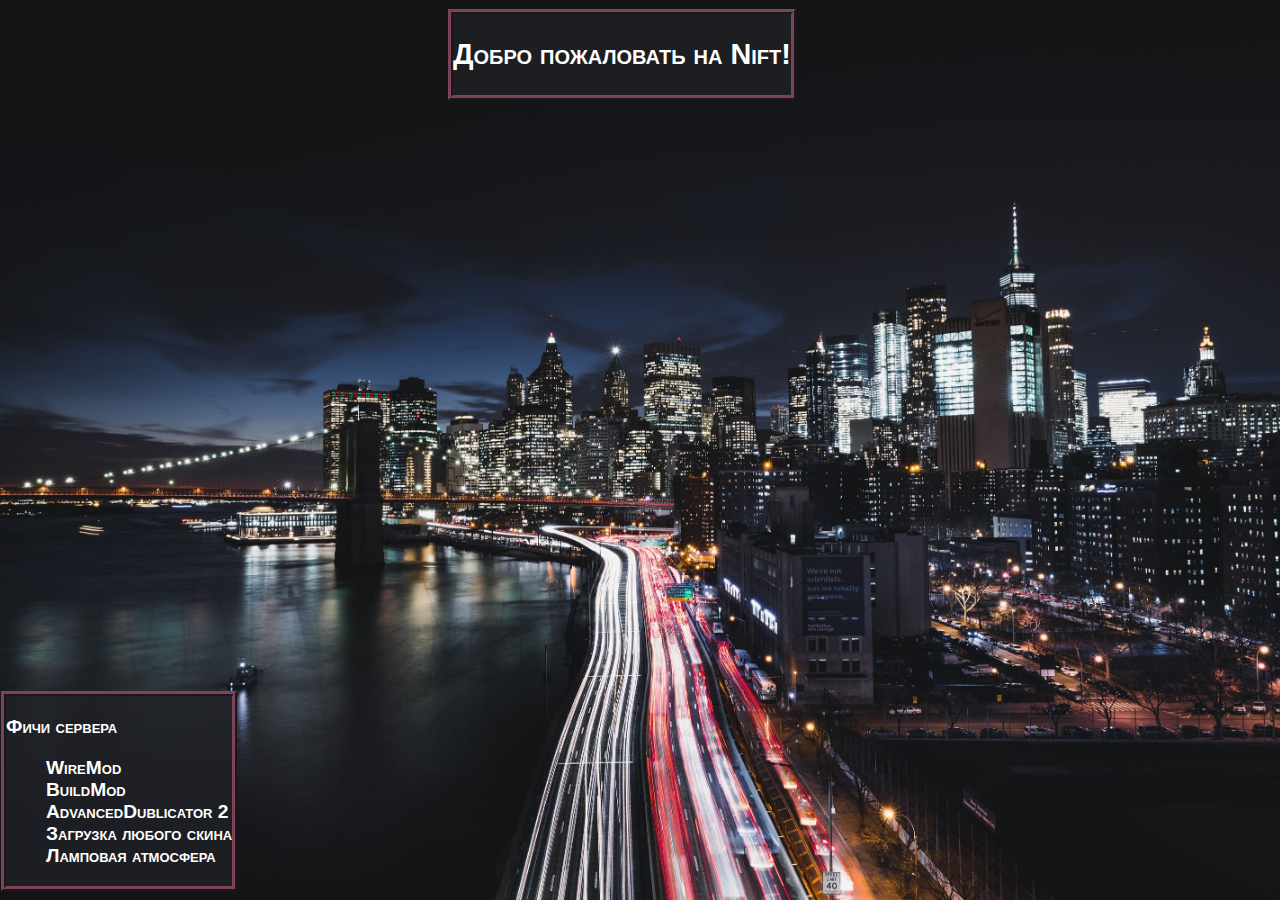
==== loading.html @ e52026d4 "Add files via upload" ====
<!doctype html>
<html lang="ru">
<head>
  <meta charset="utf-8" />
  <title>привет :)</title>
  <link rel="stylesheet" href="style.css" />
	<style>	
		body{
			
			background-image:url("fon_optimized.jpg");
			background-color: #F23869;	
			  background-repeat: no-repeat;
			  background-position: center center;
			  background-attachment: fixed;
			  -webkit-background-size: cover;
			  -moz-background-size: cover;
			  -o-background-size: cover;
			  background-size: cover;
		}
		.hello{
   			 border: 15px ridge #F23869 ;
    			background-color: #202126 ;
  			  padding-right: 35px;
   			 display: flex;
   			 flex-direction: column;
			}

		.hello img {
   		 width: 100%;
		}

		.hello p {
    		font: small-caps bold 1.2rem sans-serif;
   		 text-align: center;
		 font-color:"#F23869 ";
		}
		.text-block{	
		 border: 15px ridge #F23869 ;
		   font: small-caps bold 1.2rem sans-serif;
		   position: absolute;
  		   /* bottom: 900px; */
   		   /* right: 0px; */
  		   background-color: #202126;
 		   color: white;
 		   /* padding-left: 200px; */
 		   /* padding-right: 250px; */
		  
		}
		.text-block2{
		 border: 15px ridge #F23869 ;
		   font: small-caps bold 1.2rem sans-serif;
  		   bottom: 625px;
   		   right: 0px;
  		   background-color: #202126;
 		   color: white;
 		   /* padding-left: 20px; */
 		   /* padding-right: 20px; */
		}
		.load{
	           border: 15px ridge #F23869 ;
		   font: small-caps bold 1.2rem sans-serif;
	           position: absolute;
  		   bottom: 300px;
   		   right: 0px;
  		   background-color: #202126;
 		   color: white;
 		   /* padding-left: 20px; */
 		   /* padding-right: 20px; */
		}
		.rules{
		 border: 15px ridge #F23869 ;
		   font: small-caps bold 1.2rem sans-serif;
		   position: absolute;
  		  	bottom: 45%;
			left: 1%;
  		   background-color: #202126;
 		   color: white;
 		   /* padding-left: 40px; */
 		   /* padding-right: 40px; */
		}
		.loader {
 			 border: 16px solid #F23869; 
   			 border-top: 16px solid #F23869; 
			 border-right: 16px solid #202126;
			 border-left: 16px solid #202126;
   			 border-radius: 50%;
   			 width: 120px;
   			 height: 120px;
   			 animation: spin 2s linear infinite;
		}
		.Nift{	
		 /*border: 15px ridge #F23869 ;*/
		   border: 5px ridge #784559 ;
    	   background-color: #202126c0 ;
		   font: small-caps bold 1.2rem sans-serif;
		   position: absolute;
			top: 1%;
			left: 35%;
  		   /*background-color: #202126;*/
 		   color: white;
		}
 		 	.Nift2{	
		    border: 5px ridge #784559 ;
    	    background-color: #202126c0 ;
		    font: small-caps bold 1.2rem sans-serif;
		    position: absolute;
			bottom: 1%;
			left: 1px;
  		   /*background-color: #202126;*/
 		   color: white;
		} 
		@keyframes spin {
    		0% { transform: rotate(0deg); }
   		 100% { transform: rotate(360deg); }
		}
		
	</style>

</head>
<body>
	
	<div class="Nift">
		<h2>Добро пожаловать на Nift!</h2>
		<!--<h4>Cандбокс-сервер созданный Wesed</h4>-->
	
	</div>
	
<!--	<audio id="music" src="123.mp3" autoplay="true" preload="auto"></audio> -->

                

	<div class="Nift2"> 
	<p> Фичи сервера</p>
	<ul>
	 <li>WireMod</li>
  	  <li>BuildMod</li>
	  <li>AdvancedDublicator 2</li>
	  <li>Загрузка любого скина</li>
	  <li>Ламповая атмосфера</li>
	</ul>
	</div> 

	
	<!-- <div class="load">
	<p>Загржаемся...</p>
	<div class="loader" aligh="right"></div>
	</div> 

	 <div class="rules">
	<p>Основные правила</p>
	<ul>
	 <li>Запрещено издавать неприятные звуки в микрофон</li>
  	  <li>Запрещено нарушать работу сервера</li>
	  <li>Запрещено убивать/закрывать пропами игроков</li>
	  <li>Запрещено ограничивать возможность покинуть спавн игрокам</li>
	</ul>
	</div>-->
	
<audio id="music" autoplay="true" preload="auto"></audio>
<iframe id = "spopafi" style="border-radius:12px" width="20%" height="152" frameBorder="0" allowfullscreen="" allow="autoplay; clipboard-write; encrypted-media; fullscreen; picture-in-picture" loading="lazy"></iframe>
<script src="javasquirt.js"> </script>
</body>
---- style.css ----
header {
    height: 12.9em;
    width: 65%;
    background-color: rgb(50, 50, 50);
    background-image: url(/assets/gmexcessislandnightblurred.png);

    display: flex;
    justify-content: center;
    align-content: center;
    flex-direction: column;
}
header name {
    font-size: 50px;
    font-weight: bold;
    
    text-align: center;
    text-shadow: 1px 1px .4em black;

    color: white;
    cursor: default;
}
header name a {color: white; transition: .1s;} header name a:hover {color: rgb(200, 200, 200)}
header surname {
    font-size: 30px;
    font-weight: bold;
    
    text-align: center;
    text-shadow: 1px 1px .4em black;

    color: rgb(175, 175, 175);
    cursor: default;
}
.main{
    /* height: 12.9em; */
    width: 65%;
    background-color: rgb(50, 50, 50);
    background-image: url(/assets/gmexcessislandnightblurred.png);
    border: 5px ridge #784559 ;
    			
    display: flex;
    justify-content: center;
    align-content: center;
    flex-direction: column;
}

        	body{
			
			background-image:url("a.jpg");
			background-color: #2f2430;	
			  background-repeat: no-repeat;
			  background-position: center center;
			  background-attachment: fixed;
			  -webkit-background-size: cover;
			  -moz-background-size: cover;
			  -o-background-size: cover;
			  background-size: cover;
		}
          @import url('https://fonts.googleapis.com/css2?family=Roboto:wght@500&family=Source+Sans+Pro:wght@200;600;700&display=swap');
        .title{
            font-family: 'Roboto', sans-serif;
            color: aqua;
             border: 5px ridge #784559 ;
    			background-color: #202126c0 ;
  			  position: sticky;
                margin: auto;
                width: 65%;
   			
        }
        .rules{
            font-family: 'Source Sans Pro', sans-serif;
            color: #ffffff;
            /* border: 5px ridge #784559 ; */
    			background-color: #202126 ;
               
        }
        .infotext{
            font-family: 'Source Sans Pro', sans-serif;
            font-size: small;
            color: #b3b0b0;
        }
        .answertext{
            font-family: 'Source Sans Pro', sans-serif;
            font-size: small;
            color: #b3b0b0;
        }
                    a {
                        font-family: 'Roboto', sans-serif;
                         color: hotpink;
            
            }
        .butt{
            
            font-family: 'Source Sans Pro', sans-serif;
            color: aqua;
            border: 5px ridge #784559 ;
    			background-color: #202126 ;
                line-height: 2.5;
                padding: 0 20px;
        }
        .butt:hover {
            background-color: #3b3b3b ;
        }

        .butt:active {
            background-color: #7c7c7c ;
                box-shadow: inset -2px -2px 3px rgba(255, 255, 255, 0.6), inset 2px 2px 3px rgba(0, 0, 0, 0.6);
        }
        .butt1{
            font-family: 'Source Sans Pro', sans-serif;
            color: aqua;
            border: 5px ridge #784559 ;
            background-color: #7c7c7c ;
                box-shadow: inset -2px -2px 3px rgba(56, 56, 56, 0.6), inset 2px 2px 3px rgba(0, 0, 0, 0.6);
                line-height: 2.5;
                padding: 0 20px;
        }
        li {
    list-style-type: none;
}
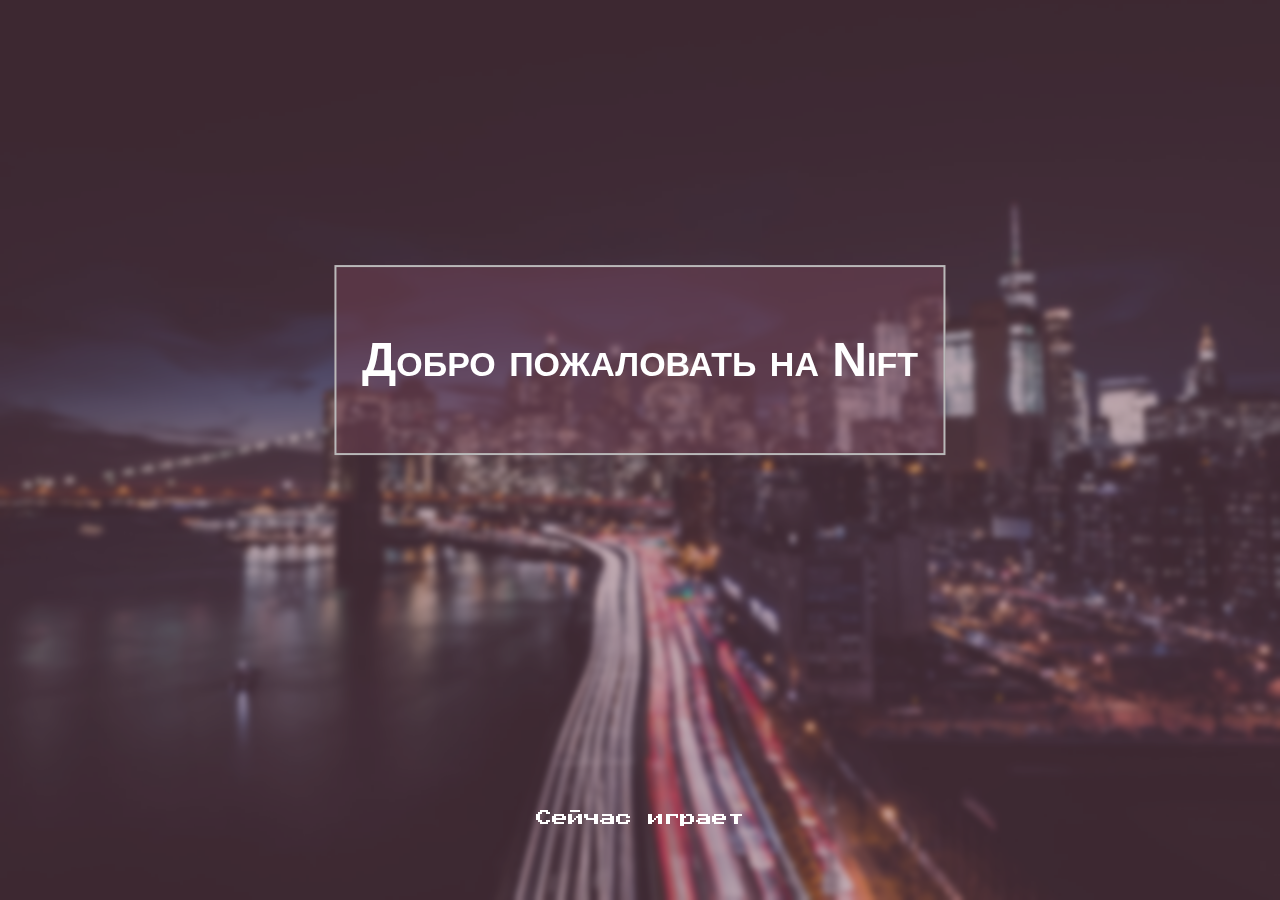
==== commit 2c29fbb5: "Add files via upload" ====
--- a/loading.html
+++ b/loading.html
@@ -1,162 +1,30 @@
-<!doctype html>
+<!DOCTYPE html>
 <html lang="ru">
-<head>
-  <meta charset="utf-8" />
-  <title>привет :)</title>
-  <link rel="stylesheet" href="style.css" />
-	<style>	
-		body{
-			
-			background-image:url("fon_optimized.jpg");
-			background-color: #F23869;	
-			  background-repeat: no-repeat;
-			  background-position: center center;
-			  background-attachment: fixed;
-			  -webkit-background-size: cover;
-			  -moz-background-size: cover;
-			  -o-background-size: cover;
-			  background-size: cover;
-		}
-		.hello{
-   			 border: 15px ridge #F23869 ;
-    			background-color: #202126 ;
-  			  padding-right: 35px;
-   			 display: flex;
-   			 flex-direction: column;
-			}
+  <head>
+    <meta charset="utf-8" />
+    <title>привет :)</title>
+    <link rel="stylesheet" href="loading.css" />
+	<link rel="preconnect" href="https://fonts.googleapis.com">
+	<link rel="preconnect" href="https://fonts.gstatic.com" crossorigin>
+	<link href="https://fonts.googleapis.com/css2?family=Press+Start+2P&family=Roboto:wght@100&display=swap" rel="stylesheet">
+  </head>
+  <body>
+	
+    <div class="blurfull">
+      <div class="title_bg">
+        <h2 class="title_text">Добро пожаловать на Nift</h2>
+      </div>
+	  <div class="title_music">
+		<p >Сейчас играет <br><br> 
+      <p  id="now-plain">  </p> 
+    </p>
+	  </div>
+	  
+    </div>
 
-		.hello img {
-   		 width: 100%;
-		}
-
-		.hello p {
-    		font: small-caps bold 1.2rem sans-serif;
-   		 text-align: center;
-		 font-color:"#F23869 ";
-		}
-		.text-block{	
-		 border: 15px ridge #F23869 ;
-		   font: small-caps bold 1.2rem sans-serif;
-		   position: absolute;
-  		   /* bottom: 900px; */
-   		   /* right: 0px; */
-  		   background-color: #202126;
- 		   color: white;
- 		   /* padding-left: 200px; */
- 		   /* padding-right: 250px; */
-		  
-		}
-		.text-block2{
-		 border: 15px ridge #F23869 ;
-		   font: small-caps bold 1.2rem sans-serif;
-  		   bottom: 625px;
-   		   right: 0px;
-  		   background-color: #202126;
- 		   color: white;
- 		   /* padding-left: 20px; */
- 		   /* padding-right: 20px; */
-		}
-		.load{
-	           border: 15px ridge #F23869 ;
-		   font: small-caps bold 1.2rem sans-serif;
-	           position: absolute;
-  		   bottom: 300px;
-   		   right: 0px;
-  		   background-color: #202126;
- 		   color: white;
- 		   /* padding-left: 20px; */
- 		   /* padding-right: 20px; */
-		}
-		.rules{
-		 border: 15px ridge #F23869 ;
-		   font: small-caps bold 1.2rem sans-serif;
-		   position: absolute;
-  		  	bottom: 45%;
-			left: 1%;
-  		   background-color: #202126;
- 		   color: white;
- 		   /* padding-left: 40px; */
- 		   /* padding-right: 40px; */
-		}
-		.loader {
- 			 border: 16px solid #F23869; 
-   			 border-top: 16px solid #F23869; 
-			 border-right: 16px solid #202126;
-			 border-left: 16px solid #202126;
-   			 border-radius: 50%;
-   			 width: 120px;
-   			 height: 120px;
-   			 animation: spin 2s linear infinite;
-		}
-		.Nift{	
-		 /*border: 15px ridge #F23869 ;*/
-		   border: 5px ridge #784559 ;
-    	   background-color: #202126c0 ;
-		   font: small-caps bold 1.2rem sans-serif;
-		   position: absolute;
-			top: 1%;
-			left: 35%;
-  		   /*background-color: #202126;*/
- 		   color: white;
-		}
- 		 	.Nift2{	
-		    border: 5px ridge #784559 ;
-    	    background-color: #202126c0 ;
-		    font: small-caps bold 1.2rem sans-serif;
-		    position: absolute;
-			bottom: 1%;
-			left: 1px;
-  		   /*background-color: #202126;*/
- 		   color: white;
-		} 
-		@keyframes spin {
-    		0% { transform: rotate(0deg); }
-   		 100% { transform: rotate(360deg); }
-		}
-		
-	</style>
-
-</head>
-<body>
-	
-	<div class="Nift">
-		<h2>Добро пожаловать на Nift!</h2>
-		<!--<h4>Cандбокс-сервер созданный Wesed</h4>-->
-	
-	</div>
-	
-<!--	<audio id="music" src="123.mp3" autoplay="true" preload="auto"></audio> -->
-
-                
-
-	<div class="Nift2"> 
-	<p> Фичи сервера</p>
-	<ul>
-	 <li>WireMod</li>
-  	  <li>BuildMod</li>
-	  <li>AdvancedDublicator 2</li>
-	  <li>Загрузка любого скина</li>
-	  <li>Ламповая атмосфера</li>
-	</ul>
-	</div> 
-
-	
-	<!-- <div class="load">
-	<p>Загржаемся...</p>
-	<div class="loader" aligh="right"></div>
-	</div> 
-
-	 <div class="rules">
-	<p>Основные правила</p>
-	<ul>
-	 <li>Запрещено издавать неприятные звуки в микрофон</li>
-  	  <li>Запрещено нарушать работу сервера</li>
-	  <li>Запрещено убивать/закрывать пропами игроков</li>
-	  <li>Запрещено ограничивать возможность покинуть спавн игрокам</li>
-	</ul>
-	</div>-->
-	
-<audio id="music" autoplay="true" preload="auto"></audio>
-<iframe id = "spopafi" style="border-radius:12px" width="20%" height="152" frameBorder="0" allowfullscreen="" allow="autoplay; clipboard-write; encrypted-media; fullscreen; picture-in-picture" loading="lazy"></iframe>
-<script src="javasquirt.js"> </script>
-</body>
+    <audio id="music" autoplay="true" preload="auto"></audio>
+    
+	<script src="javasquirt.js"></script>
+  </body>
+  
+</html>
--- a/loading.css
+++ b/loading.css
@@ -0,0 +1,246 @@
+body {
+    background-image: url("fon_optimized.jpg");
+    background-color: #f23869;
+    background-repeat: no-repeat;
+    background-position: center center;
+    background-attachment: fixed;
+    -webkit-background-size: cover;
+    -moz-background-size: cover;
+    -o-background-size: cover;
+    background-size: cover;
+    /* backdrop-filter: blur(3px); */
+    height: 100%;
+    margin: 0;
+      padding: 0;
+  }
+
+  .load {
+    border: 15px ridge #f23869;
+    font: small-caps bold 1.2rem sans-serif;
+    position: absolute;
+    bottom: 300px;
+    right: 0px;
+    background-color: #202126;
+    color: white;
+    /* padding-left: 20px; */
+    /* padding-right: 20px; */
+  }
+
+  .loader {
+    border: 16px solid #f23869;
+    border-top: 16px solid #f23869;
+    border-right: 16px solid #202126;
+    border-left: 16px solid #202126;
+    border-radius: 50%;
+    width: 120px;
+    height: 120px;
+    animation: spin 2s linear infinite;
+  }
+  /*  #784559 */
+  .blurfull {
+    background-color: #7845596b;
+    position: fixed;
+    top: 0;
+    left: 0;
+    right: 0;
+    bottom: 0;
+    backdrop-filter: blur(3px); 
+  }
+  .title_bg {
+    border: 2px;
+    border-style: solid;
+    border-color: #b9b9b9;
+    padding: 2%;
+    background-color: #7845596e;
+    position: absolute;
+    top: 40%;
+    left: 50%;
+    transform: translate(-50%, -50%);
+    /*background-color: #202126;*/
+    color: white;
+    /* backdrop-filter: blur(3px); */
+  }
+  .title_text {
+    /* font-family: 'Roboto', sans-serif; */
+    font: small-caps bold 1.2rem sans-serif;
+        font-size: xxx-large;
+    color: white;
+  }
+  
+  .title_music {
+    font-family: 'Press Start 2P', cursive;
+    font-size: medium;
+    text-align: center;
+    color: white;
+    position: fixed;
+    top: 90%;
+    left: 0%;
+    right: 0%;
+    bottom: 0%;
+  }
+  .title_music p {
+    display: inline;
+    margin: 0;
+
+    }
+@keyframes rainbow-text {
+0% {
+color: #e87d7d;
+}
+2% {
+color: #e88a7d;
+}
+4% {
+color: #e8977d;
+}
+6% {
+color: #e8a47d;
+}
+8% {
+color: #e8b07d;
+}
+10% {
+color: #e8bd7d;
+}
+12% {
+color: #e8ca7d;
+}
+14% {
+color: #e8d77d;
+}
+16% {
+color: #e8e47d;
+}
+18% {
+color: #dfe87d;
+}
+20% {
+color: #d3e87d;
+}
+22% {
+color: #c6e87d;
+}
+24% {
+color: #b9e87d;
+}
+26% {
+color: #ace87d;
+}
+28% {
+color: #9fe87d;
+}
+30% {
+color: #92e87d;
+}
+32% {
+color: #86e87d;
+}
+34% {
+color: #7de881;
+}
+36% {
+color: #7de88e;
+}
+38% {
+color: #7de89b;
+}
+40% {
+color: #7de8a8;
+}
+42% {
+color: #7de8b5;
+}
+44% {
+color: #7de8c1;
+}
+46% {
+color: #7de8ce;
+}
+48% {
+color: #7de8db;
+}
+50% {
+color: #7de8e8;
+}
+52% {
+color: #7ddbe8;
+}
+54% {
+color: #7dcee8;
+}
+56% {
+color: #7dc1e8;
+}
+58% {
+color: #7db5e8;
+}
+60% {
+color: #7da8e8;
+}
+62% {
+color: #7d9be8;
+}
+64% {
+color: #7d8ee8;
+}
+66% {
+color: #7d81e8;
+}
+68% {
+color: #867de8;
+}
+70% {
+color: #927de8;
+}
+72% {
+color: #9f7de8;
+}
+74% {
+color: #ac7de8;
+}
+76% {
+color: #b97de8;
+}
+78% {
+color: #c67de8;
+}
+80% {
+color: #d37de8;
+}
+82% {
+color: #df7de8;
+}
+84% {
+color: #e87de4;
+}
+86% {
+color: #e87dd7;
+}
+88% {
+color: #e87dca;
+}
+90% {
+color: #e87dbd;
+}
+92% {
+color: #e87db0;
+}
+94% {
+color: #e87da4;
+}
+96% {
+color: #e87d97;
+}
+98% {
+color: #e87d8a;
+}
+100% {
+color: #e87d7d;
+}
+
+}
+#now-plain {
+
+animation: rainbow-text 2.8s linear infinite;
+
+}
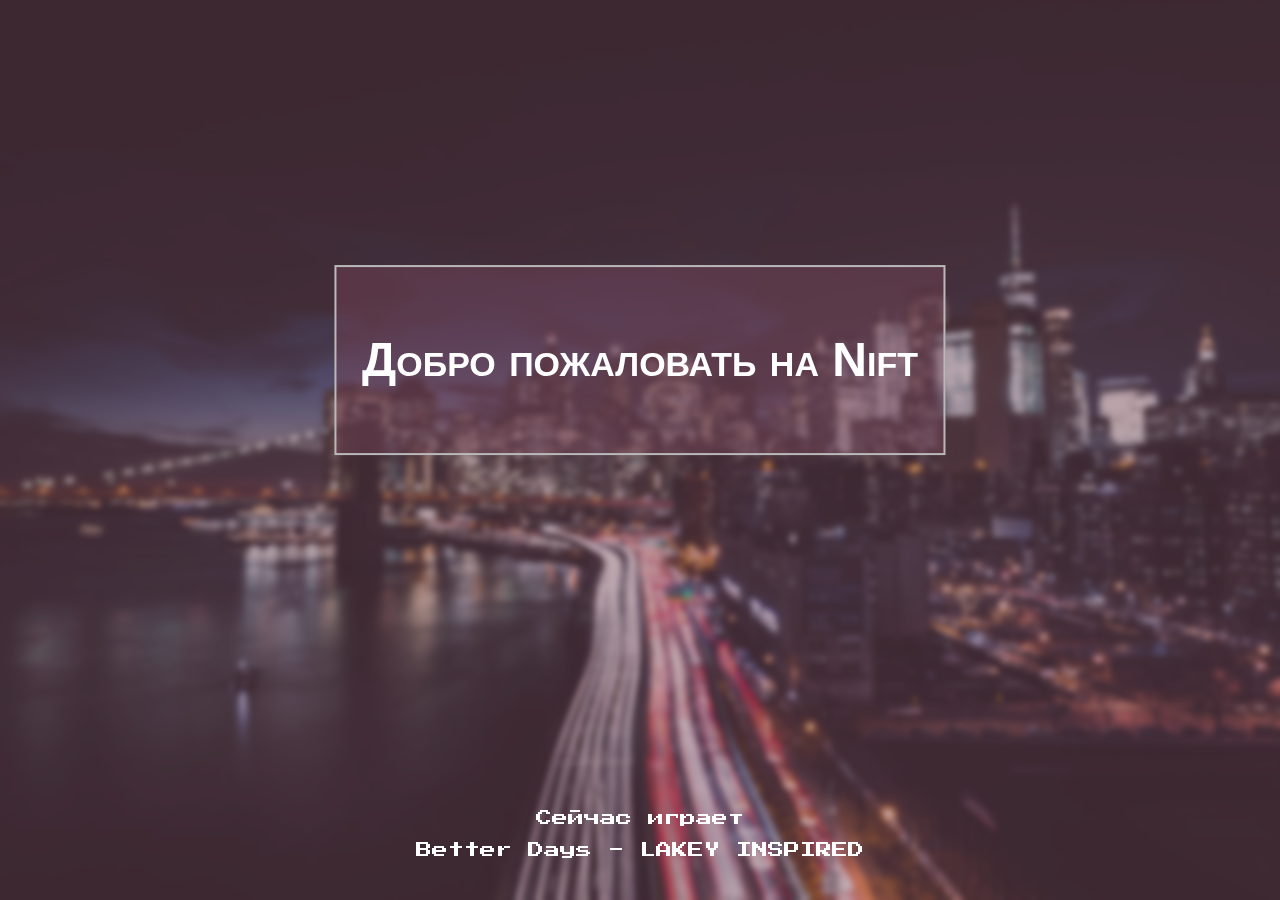
==== commit 78847616: "Update loading.html" ====
--- a/loading.html
+++ b/loading.html
@@ -24,7 +24,7 @@
 
     <audio id="music" autoplay="true" preload="auto"></audio>
     
-	<script src="javasquirt.js"></script>
+	<script src="loading.js"></script>
   </body>
   
 </html>
